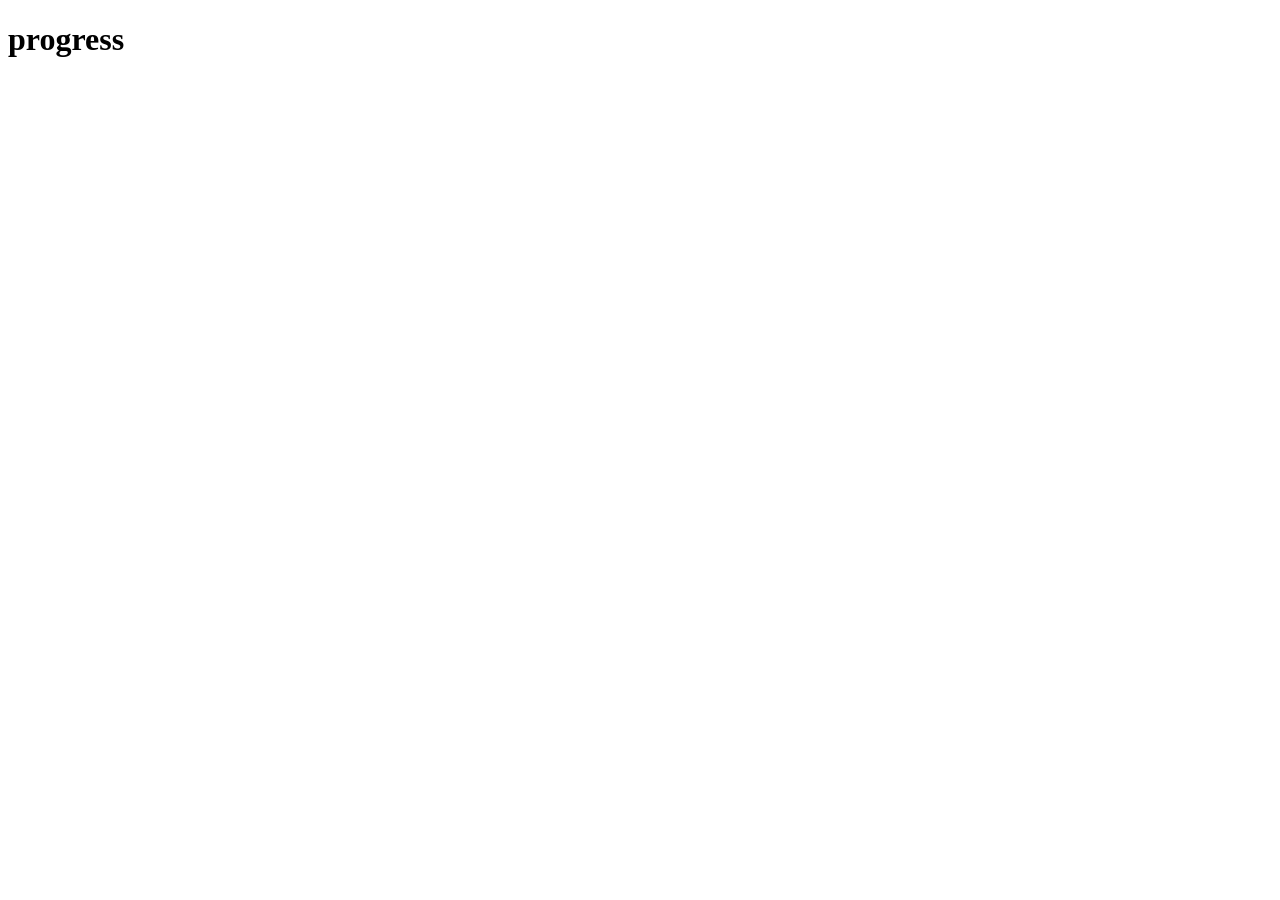
==== main.html @ 22c07866 "Create main.html with basic HTML structure" ====
<!DOCTYPE html>
<html lang="en">
<head>
    <meta charset="UTF-8">
    <meta name="viewport" content="width=device-width, initial-scale=1.0">
    <title>Progress?</title>
</head>
<body>

    <h1>progress</h1>

</body>
</html>
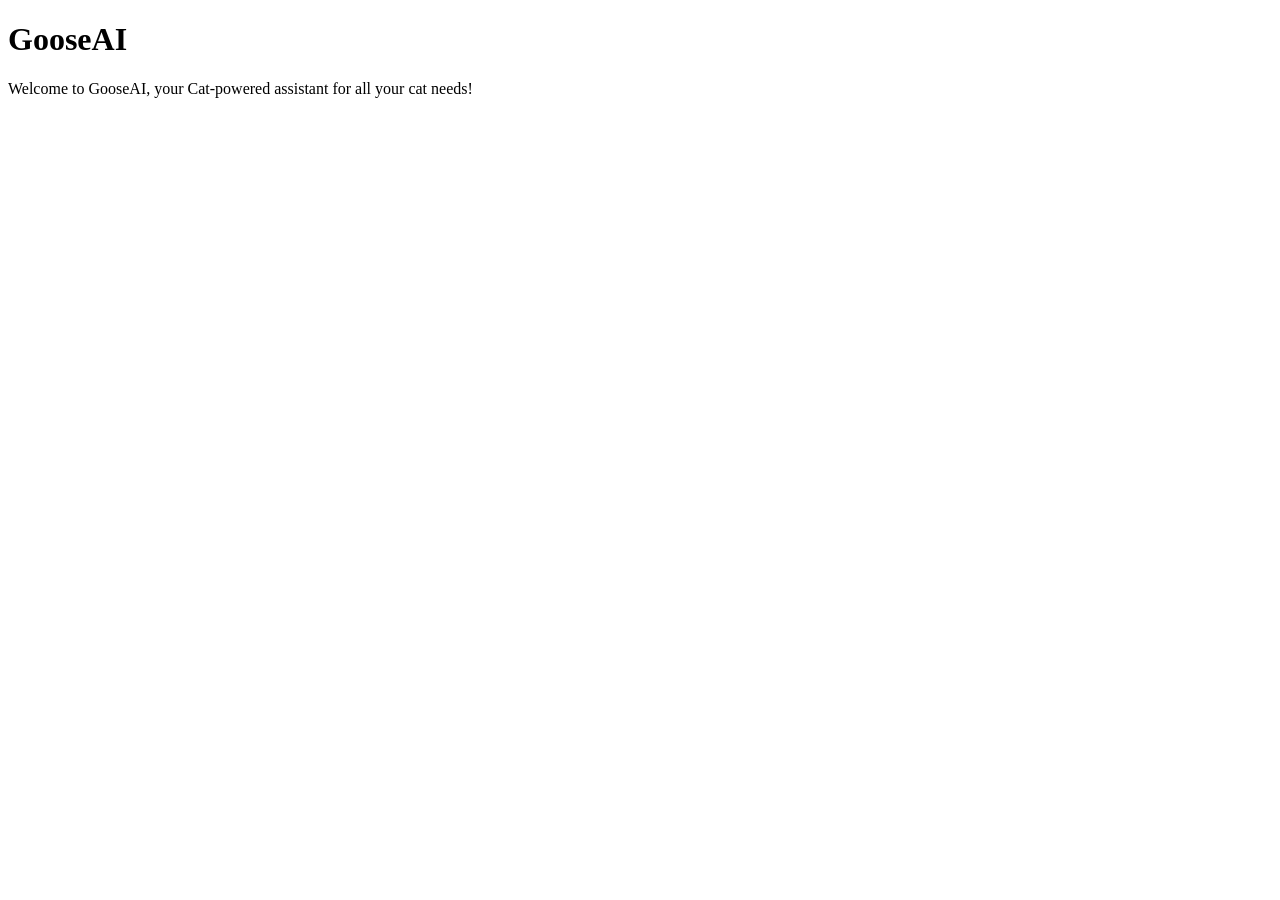
==== commit 907c7695: "Update main.html for GooseAI introduction" ====
--- a/main.html
+++ b/main.html
@@ -1,13 +1,14 @@
 <!DOCTYPE html>
 <html lang="en">
-<head>
-    <meta charset="UTF-8">
-    <meta name="viewport" content="width=device-width, initial-scale=1.0">
-    <title>Progress?</title>
-</head>
-<body>
-
-    <h1>progress</h1>
-
-</body>
+    <head>
+        <link rel="stylesheet" href="style.css">
+        <meta charset="UTF-8">
+        <meta name="viewport" content="width=device-width, initial-scale=1.0">
+        <title>GooseAI</title>
+    </head>
+    <body>
+        <h1 class="center-text">GooseAI</h1>
+        <p class="center-text">Welcome to GooseAI, your Cat-powered assistant for all your cat needs!</p>
+        
+    </body>
 </html>
